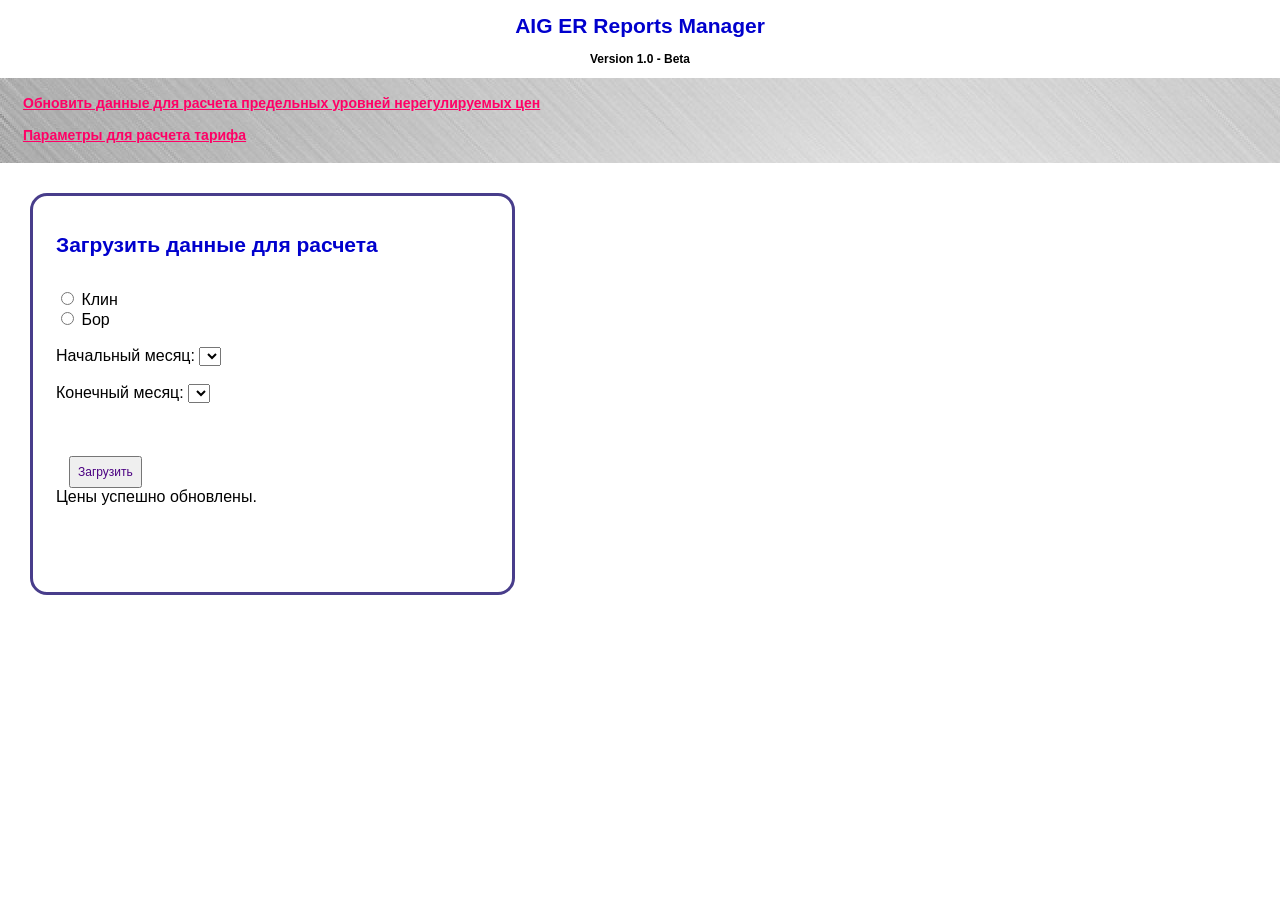
==== src/main/resources/static/update_menu.html @ 45470d47 "Initial commit" ====
<!DOCTYPE html>
<html lang="en" xmlns:th="http://www.thymeleaf.org" xmlns="http://www.w3.org/1999/html">
<head>
    <meta http-equiv="content-type" content="text/html" charset="UTF-8">
    <title>Main page</title>
    <link href="styles/style.css" th:href="@{styles/style.css}" rel="stylesheet" type="text/css"/>
</head>
<body>
<h1>AIG ER Reports Manager</h1>
<h3>Version 1.0 - Beta</h3>
<!-- Основной контейнер, включающий остальные DIV-->
<div id="container">
<!--  <div id="logo"></div> -->
<div id="block1">
    <div id="priceUpdate">
      <a href="/update-menu"><span class="menu_text">Обновить данные для расчета предельных уровней нерегулируемых цен</span></a>
      <br>
      <br>
      <a href="/data"><span class="menu_text">Параметры для расчета тарифа</span></a>
    </div>
</div>

    <div class="energy_calc">
      <h1>Загрузить данные для расчета</h1>
      <br>
      <form th:action="@{/update}" method="get" th:object="${documentDto}" id="form">

        <div>
          <input type="radio"
                 id="Klin"
                 th:field="*{plant}"
                 th:value="Klin">
          <label for="Klin">Клин</label>
        </div>
        <div>
          <input type="radio"
                 id="Bor"
                 th:field="*{plant}"
                 th:value="Bor">
          <label for="Bor">Бор</label>
        </div>
        <br>
        <label for="monthList">Начальный месяц:</label>
        <select id="monthList" th:field="*{startPeriod}">
          <option th:each="m : ${months}" th:value="${m}" th:text="${m.name}"></option>
        </select>
        <br>
        <br>
        <label for="monthList">Конечный месяц:</label>
        <select id="monthList" th:field="*{endPeriod}">
          <option th:each="m : ${months}" th:value="${m}" th:text="${m.name}"></option>
        </select>
        <br>
        <br>
        <br>
      <button type="submit" id="sndButton">Загрузить</button>
      </form>
      <div th:if="${message}">Цены успешно обновлены.</div>
  </div>
</div>

<!-- <script src="script1.js"></script> -->

</body>
</html>
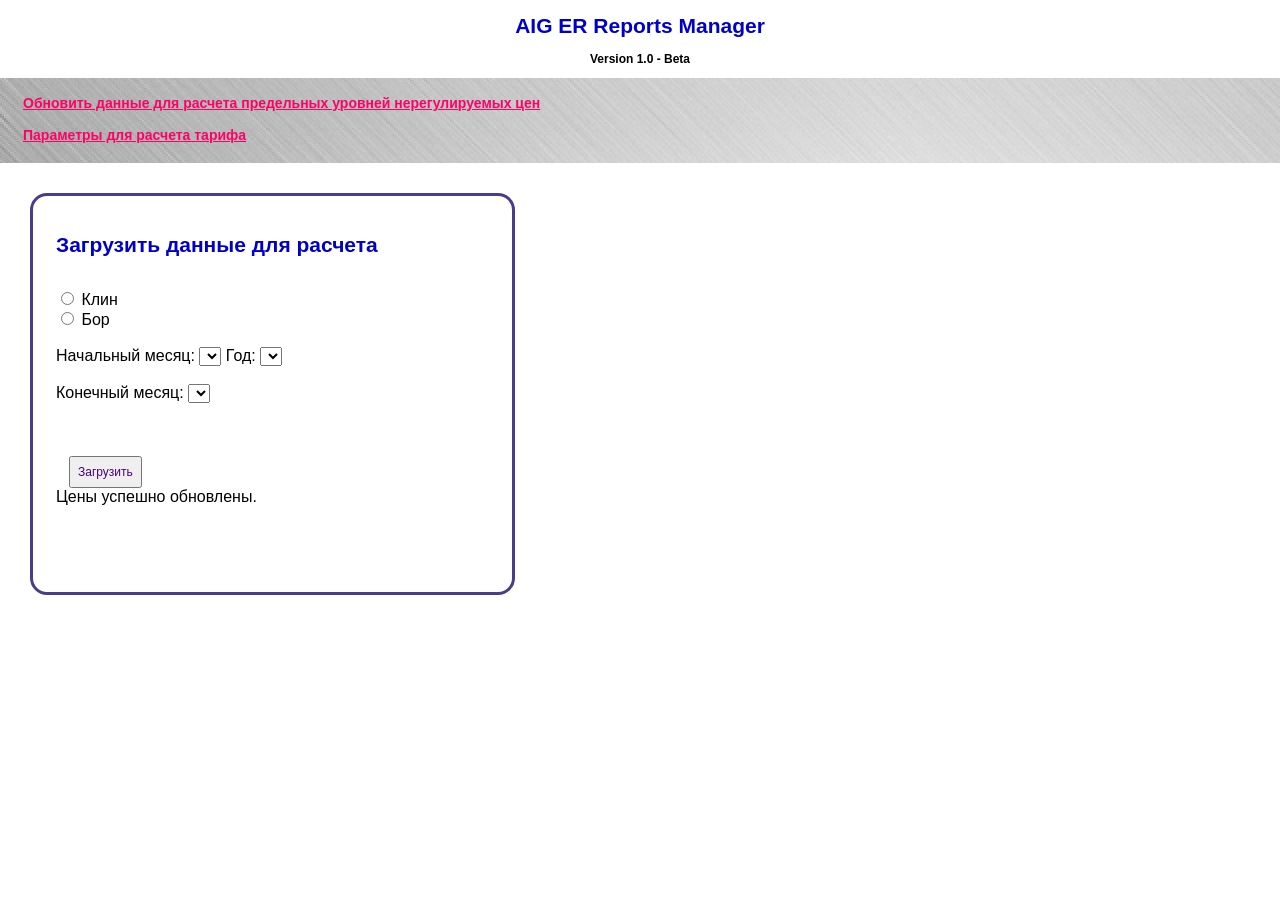
==== commit 3819a14c: "New imporements" ====
--- a/src/main/resources/static/update_menu.html
+++ b/src/main/resources/static/update_menu.html
@@ -44,6 +44,10 @@
         <select id="monthList" th:field="*{startPeriod}">
           <option th:each="m : ${months}" th:value="${m}" th:text="${m.name}"></option>
         </select>
+        <label for="year">Год:</label>
+        <select id="year" th:field="*{year}">
+          <option th:each="y : ${years}" th:value="${y}" th:text="${y}"></option>
+        </select>
         <br>
         <br>
         <label for="monthList">Конечный месяц:</label>
